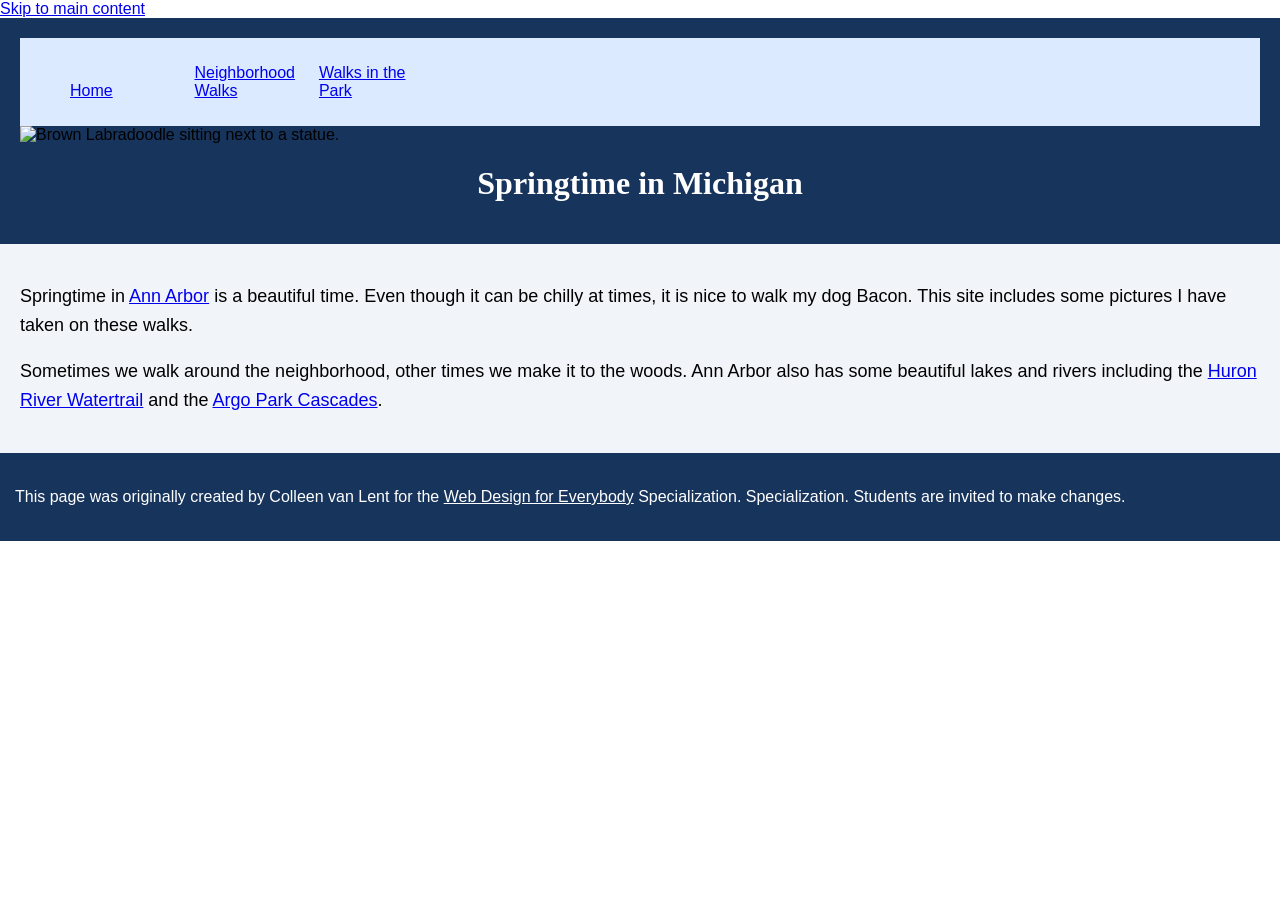
==== CSS-week1-HW1/index.html @ aeaa81b7 "Update index.html" ====
<!DOCTYPE html>
<html lang="en">

<head>
  <meta charset="utf-8">
  <meta name="viewport" content="width=device-width">
  <title>Springtime In Michigan</title>
  <!-- You will need to link to the CSS file -->
  <link rel="stylesheet" href="css/style.css">
</head>

<body>
  <a href="#main-content">Skip to main content</a>
  <header>
    <nav>
      <ul>
        <li><a href="index.html">Home</a></li>
        <li><a href="neighborhood.html">Neighborhood Walks</a></li>
        <li><a href="parks.html">Walks in the Park</a></li>
      </ul>
    </nav>
    <img src="images/BaconGallupPark.jpg" width="200" alt="Brown Labradoodle sitting next to a statue.">
    <h1>Springtime in Michigan</h1>
  </header>
  <main id="main-content">
    <p>Springtime in <a href="https://www.michigan.org/city/ann-arbor">Ann Arbor</a> is a beautiful time. Even though
      it can be chilly at times, it is nice to walk my dog Bacon. This site includes some pictures I have taken on
      these walks. </p>

    <p>Sometimes we walk around the neighborhood, other times we make it to the woods. Ann Arbor also has some
      beautiful lakes and rivers including the <a
        href="https://www.annarbor.org/things-to-do/recreation-outdoors/huron-river/">Huron River Watertrail</a> and
      the <a href="https://www.a2gov.org/departments/Parks-Recreation/parks-places/argo/pages/default.aspx">Argo Park
        Cascades</a>.</p>

  </main>
  <footer>
    <p>This page was originally created by Colleen van Lent for the <a
        href="https://www.coursera.org/specializations/web-design"> Web Design for Everybody</a> Specialization.
      Specialization. Students are invited to make changes.</p>
  </footer>

</body>

</html>
---- CSS-week1-HW1/css/style.css ----
body{
  font-family:'Segoe UI', Tahoma, Geneva, Verdana, sans-serif;
  font-size: 150%;
}


/* Body */
body {
    font-family: Arial, sans-serif;
    font-size: 16px;
    margin: 0;
}

/* Header */
header {
    background-color: #17345c;
    padding: 20px;
}

/* Navigation */
nav {
    background-color: #dbeafe;
    padding: 10px;
}

/* Main content */
main {
    background-color: #f1f5f9;
    font-size: 18px;
    padding: 20px;
}

/* Footer */
footer {
    background-color: #17345c;
    color: white;
    padding: 15px;
}

footer a {
    color: #ffffff;
}

/* List items */
li {
    display: inline-block;
    width: 120px;
}

/* Main heading */
h1 {
    text-align: center;
    font-family: Georgia, serif;
    color: white;
}

/* Paragraphs */
p {
    line-height: 1.6;
}
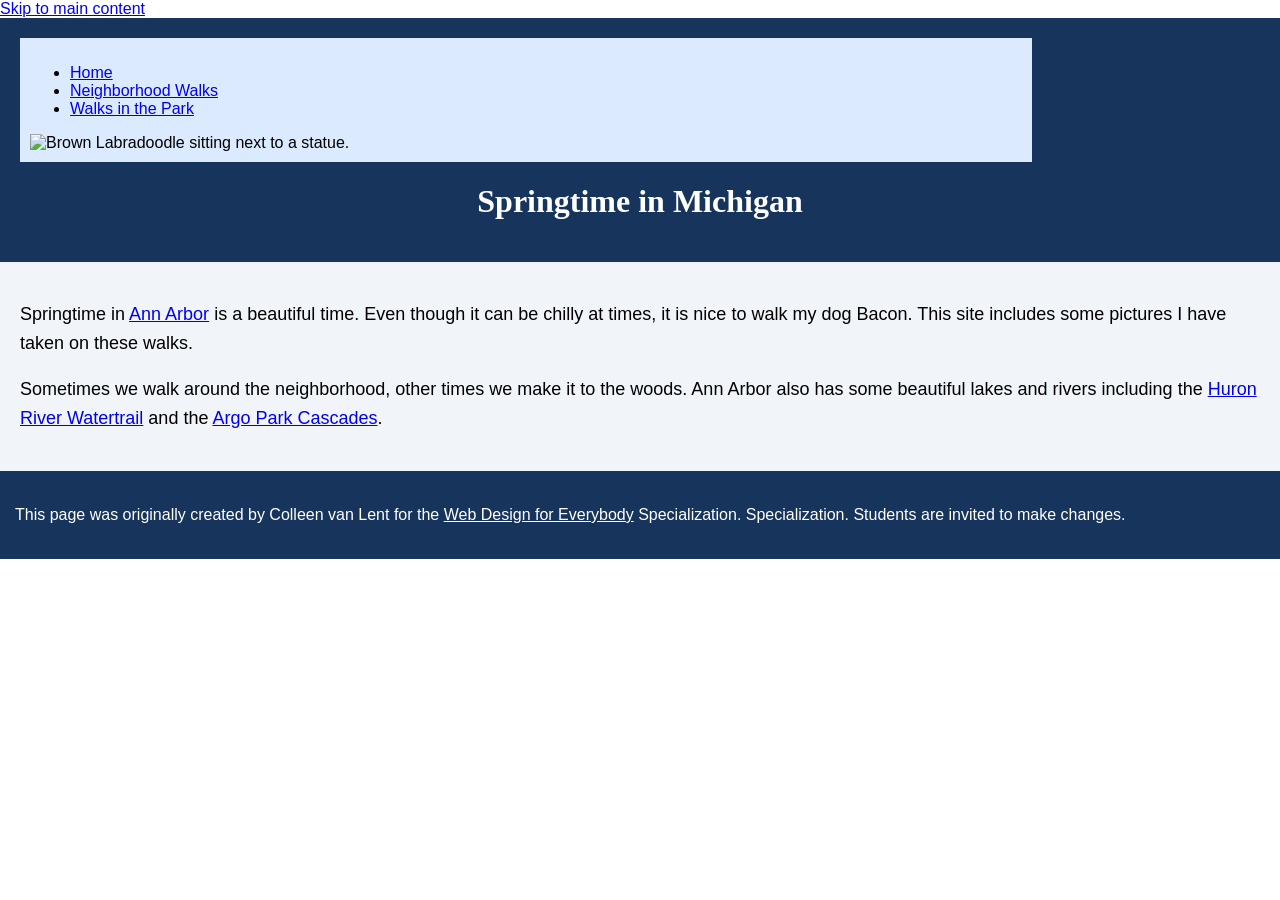
==== commit a8791ab1: "Update index.html" ====
--- a/CSS-week1-HW1/index.html
+++ b/CSS-week1-HW1/index.html
@@ -18,8 +18,8 @@
         <li><a href="neighborhood.html">Neighborhood Walks</a></li>
         <li><a href="parks.html">Walks in the Park</a></li>
       </ul>
-    </nav>
-    <img src="images/BaconGallupPark.jpg" width="200" alt="Brown Labradoodle sitting next to a statue.">
+      <img src="images/BaconGallupPark.jpg" width="200" alt="Brown Labradoodle sitting next to a statue.">
+    </nav>    
     <h1>Springtime in Michigan</h1>
   </header>
   <main id="main-content">
--- a/CSS-week1-HW1/css/style.css
+++ b/CSS-week1-HW1/css/style.css
@@ -21,6 +21,12 @@
 nav {
     background-color: #dbeafe;
     padding: 10px;
+    display: inline-block;
+    width: 80%;
+}
+
+nav img {
+    width: 10%;
 }
 
 /* Main content */
@@ -42,10 +48,12 @@
 }
 
 /* List items */
+/*
 li {
     display: inline-block;
     width: 120px;
 }
+*/
 
 /* Main heading */
 h1 {
